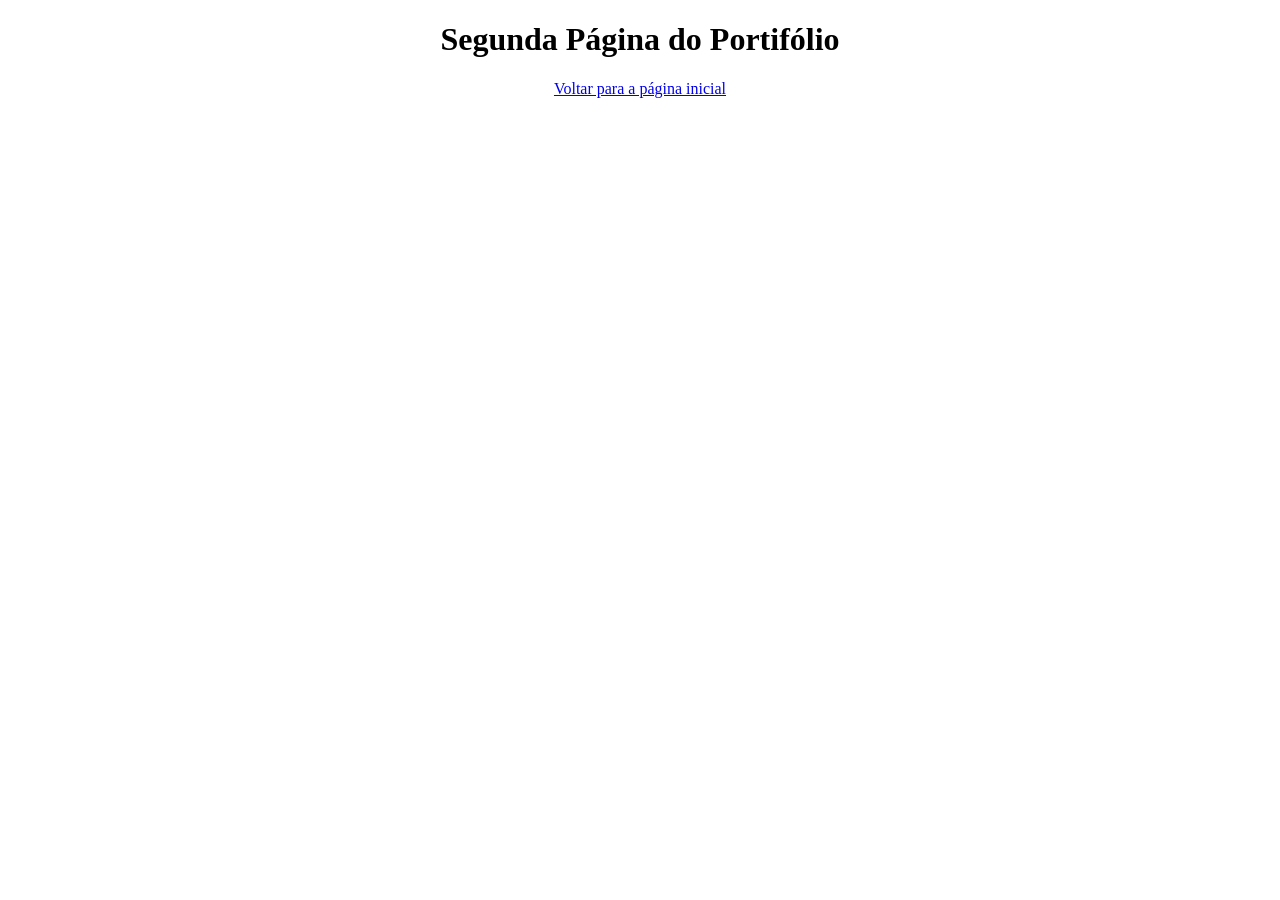
==== projetos/segunda_pagina.html @ 8901cbad "Adiciona estrutura inicial do portfólio" ====
<!DOCTYPE html>
<html lang="pt-BR">
<head>
    <meta charset="UTF-8">
    <meta name="viewport" content="width=device-width, initial-scale=1.0">
    <title>Segunda Página</title>
</head>
<body>
    <h1><center>Segunda Página do Portifólio</center></h1>

    <!-- Link para voltar à primeira página -->
    <p><center><a href="../index.html">Voltar para a página inicial</a></center></p>
</body>
</html>
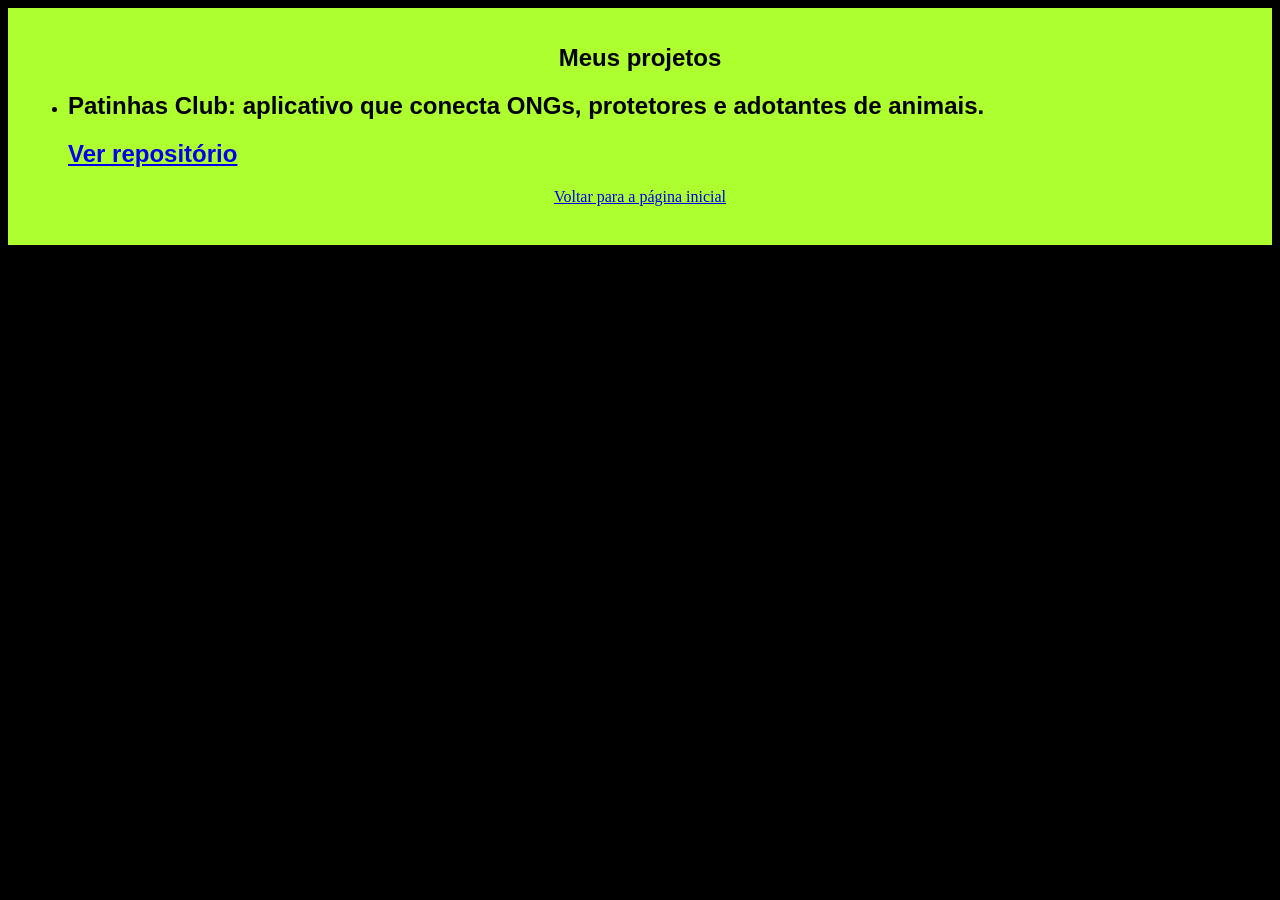
==== commit cb1b73ae: "Aplica estilo na página de projetos" ====
--- a/projetos/segunda_pagina.html
+++ b/projetos/segunda_pagina.html
@@ -1,14 +1,20 @@
-<!DOCTYPE html>
-<html lang="pt-BR">
 <head>
     <meta charset="UTF-8">
     <meta name="viewport" content="width=device-width, initial-scale=1.0">
     <title>Segunda Página</title>
+    <link rel="stylesheet" href="../css/style.css">
 </head>
 <body>
-    <h1><center>Segunda Página do Portifólio</center></h1>
+    <main class="projetos">
+        <h1><center>Meus projetos</center></h1>
+        <ul>
+            <li>
+                <h2><strong>Patinhas Club</strong>: aplicativo que conecta ONGs, protetores e adotantes de animais.</h2>
+                <h2><a href="https://github.com/Luiz-HenriqueSV/Patinhas-Club" target="_blank">Ver repositório</a></h2>
+            </li>
+        </ul>
 
-    <!-- Link para voltar à primeira página -->
-    <p><center><a href="../index.html">Voltar para a página inicial</a></center></p>
-</body>
-</html>+        <!-- Link para voltar à primeira página -->
+        <p><center><a href="../index.html">Voltar para a página inicial</a></center></p>
+    </main>
+</body>
--- a/css/style.css
+++ b/css/style.css
@@ -0,0 +1,55 @@
+#Sobre{
+    background-color: gold;
+    padding: 20px;
+    color: black;
+}
+p{
+    font-family: 'Franklin Gothic Medium', 'Arial Narrow', Arial, sans-serif;
+    color: black;
+    font-weight: lighter;
+    font-size: 1.2rem;
+}
+.imagem-conhecimento{
+    border: 2px solid black;
+    border-radius: 10px;
+    margin: 20px;
+    max-width: 90%;
+}
+header{
+   background-color: tomato;
+    color: black;
+}
+article{
+    background-color: greenyellow;
+    color: black;
+}
+.Contato{
+    background-color: cyan;
+    color: black;
+}
+body{
+    background-color: black;
+}
+h1, h2, h3 {
+    font-family: Verdana, Geneva, Tahoma, sans-serif;
+    font-size: 24px;
+    font-weight: bold;
+}
+.dados-contato {
+    display: flex;
+    gap: 20px;
+}
+nav a {
+    color: blue;
+    text-decoration: none;
+}
+
+nav a:hover {
+    color: white;
+    background-color: tomato;
+}
+.projetos {
+    background-color: greenyellow;
+    color: black;
+    padding: 20px;
+}
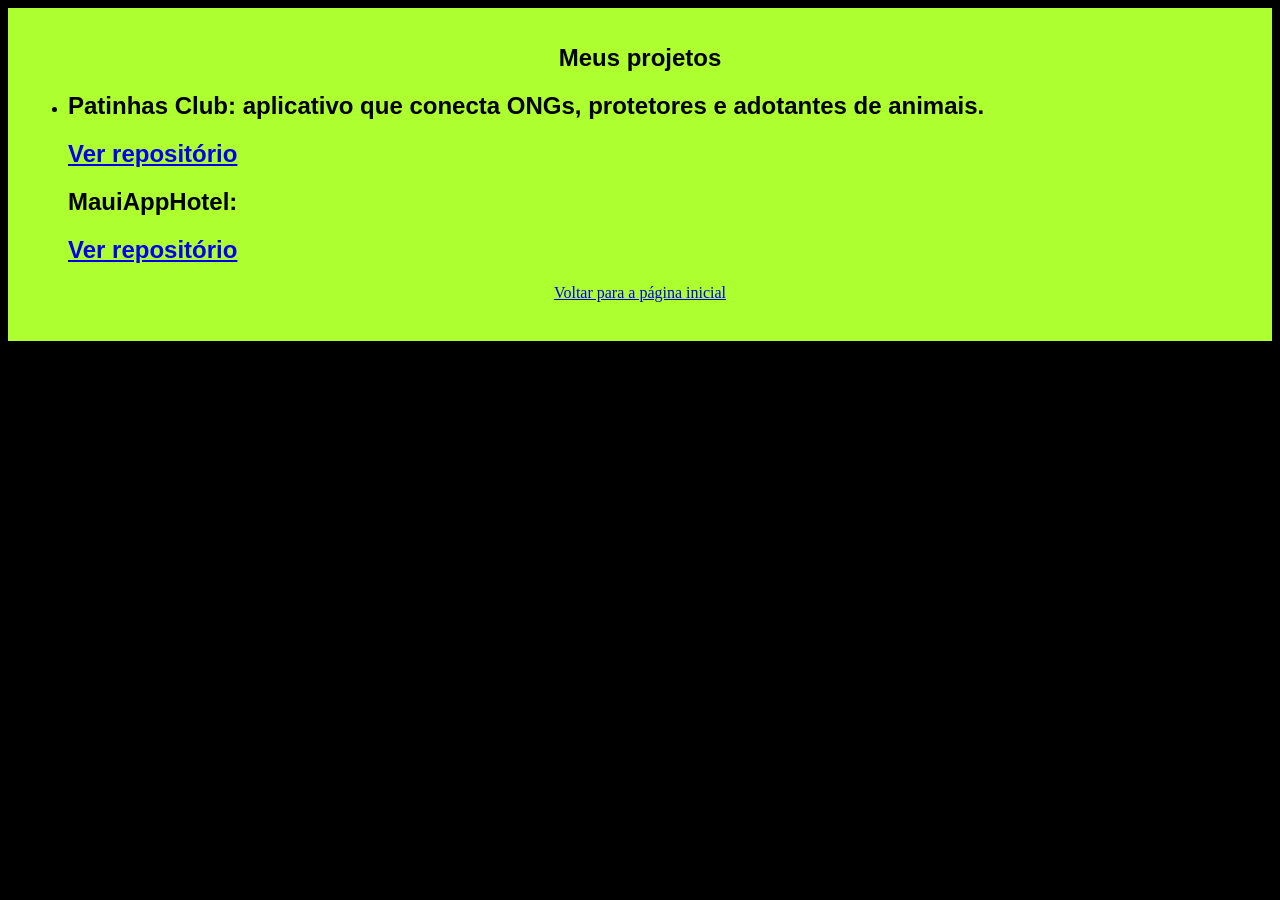
==== commit 92de9b60: "Adiciona segundo projeto" ====
--- a/projetos/segunda_pagina.html
+++ b/projetos/segunda_pagina.html
@@ -11,6 +11,8 @@
             <li>
                 <h2><strong>Patinhas Club</strong>: aplicativo que conecta ONGs, protetores e adotantes de animais.</h2>
                 <h2><a href="https://github.com/Luiz-HenriqueSV/Patinhas-Club" target="_blank">Ver repositório</a></h2>
+                <h2><strong>MauiAppHotel</strong>:</h2>
+                <h2><a href= https://github.com/Gabriel-Elias-Silva/MauiAppHotel target="_blank">Ver repositório</a></h2>
             </li>
         </ul>
 
